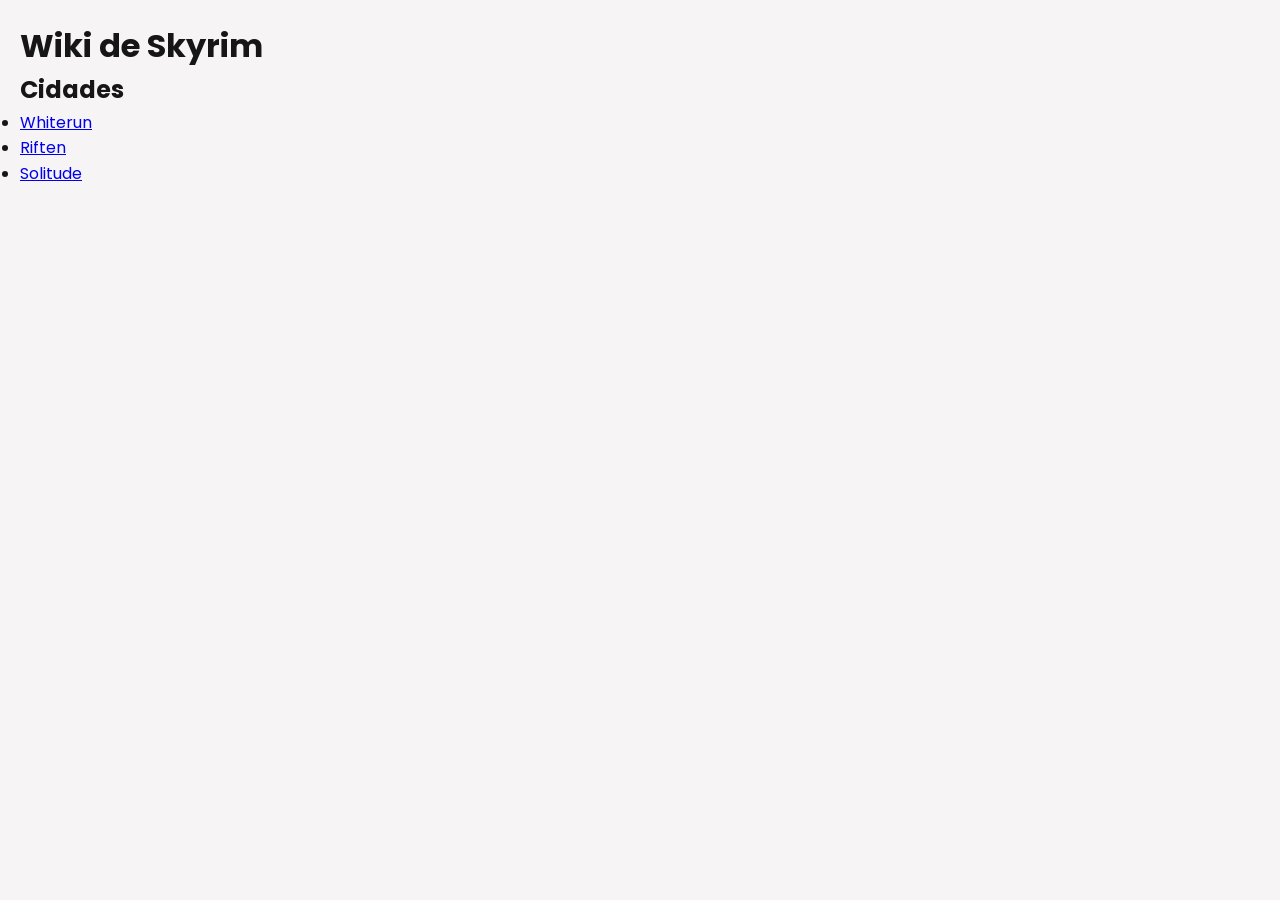
==== index.html @ c35c6330 "Primeiro commit" ====
<!DOCTYPE html>
<html lang="pt-BR">

<head>
    <meta charset="UTF-8">
    <title>Wiki de Skyrim</title>
    <link rel="stylesheet" href="styles.css">
</head>

<body>

    <h1>Wiki de Skyrim</h1>

    <h2>Cidades</h2>
<ul>
    <li><a href="whiterun.html">Whiterun</a></li>
    <li><a href="riften.html">Riften</a></li>
    <li><a href="solitude.html">Solitude</a></li>
</ul>

</body>

</html>
---- styles.css ----
@import url('https://fonts.googleapis.com/css2?family=Poppins:ital,wght@0,100;0,200;0,300;0,400;0,500;0,600;0,700;0,800;0,900;1,100;1,200;1,300;1,400;1,500;1,600;1,700;1,800;1,900&display=swap');
* {
    margin: 0;
    padding: 0;
    box-sizing: border-box;
    font-family: 'Poppins', sans-serif;
}

body {
    background-color: #dad3d33d;
    color: #161616;
    line-height: 1.6;
    padding: 20px;
}
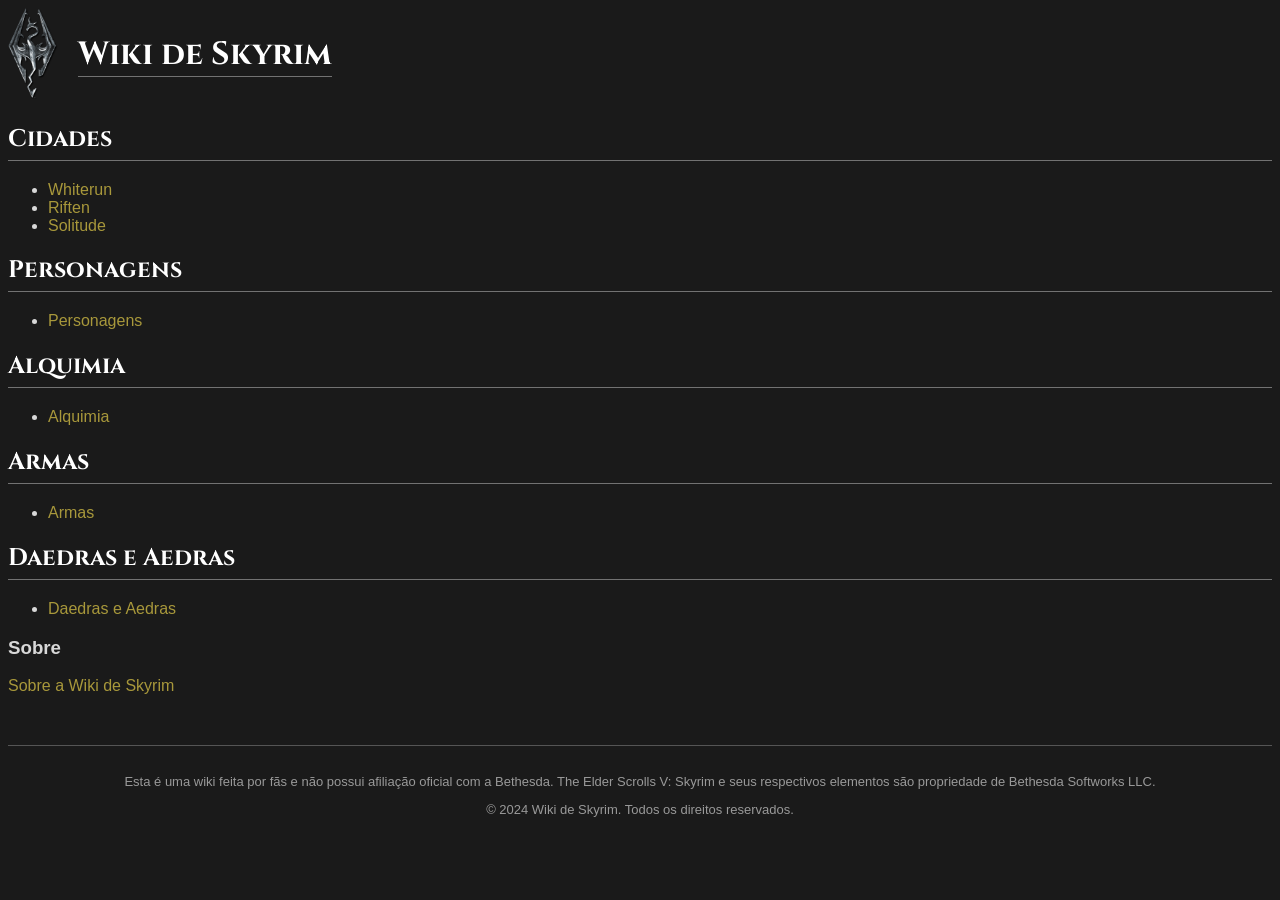
==== commit c7a5b1f9: "Alterações no CSS com mudança de background, fonte, imagem da logo e footeer." ====
--- a/index.html
+++ b/index.html
@@ -9,14 +9,54 @@
 
 <body>
 
-    <h1>Wiki de Skyrim</h1>
+    <header class="cabecalho">
+        <div class="logo-container">
+            <img src="logo-skyrim.png" alt="Logo de Skyrim" class="logo">
+        </div>
+        <h1>Wiki de Skyrim</h1>
+    </header>
 
     <h2>Cidades</h2>
-<ul>
-    <li><a href="whiterun.html">Whiterun</a></li>
-    <li><a href="riften.html">Riften</a></li>
-    <li><a href="solitude.html">Solitude</a></li>
-</ul>
+    <ul>
+        <li><a href="whiterun.html">Whiterun</a></li>
+        <li><a href="riften.html">Riften</a></li>
+        <li><a href="solitude.html">Solitude</a></li>
+    </ul>
+
+    <h2>Personagens</h2>
+    <ul>
+        <li><a href="#">Personagens</a></li>
+    </ul>
+
+    <h2>Alquimia</h2>
+    <ul>
+        <li><a href="#">Alquimia</a></li>
+    </ul>
+
+    <h2>Armas</h2>
+    <ul>
+        <li><a href="#">Armas</a></li>
+    </ul>
+
+    <h2>Daedras e Aedras</h2>
+    <ul>
+        <li><a href="#">Daedras e Aedras</a></li>
+    </ul>
+
+    <h3>Sobre</h3>
+    <a href="sobre.html">Sobre a Wiki de Skyrim</a>
+
+    <footer>
+        <p>
+            Esta é uma wiki feita por fãs e não possui afiliação oficial com a Bethesda.
+            The Elder Scrolls V: Skyrim e seus respectivos elementos são propriedade
+            de Bethesda Softworks LLC.
+        </p>
+
+        <p>
+            &copy; 2024 Wiki de Skyrim. Todos os direitos reservados.
+        </p>
+    </footer>
 
 </body>
 
--- a/styles.css
+++ b/styles.css
@@ -1,14 +1,64 @@
-@import url('https://fonts.googleapis.com/css2?family=Poppins:ital,wght@0,100;0,200;0,300;0,400;0,500;0,600;0,700;0,800;0,900;1,100;1,200;1,300;1,400;1,500;1,600;1,700;1,800;1,900&display=swap');
-* {
-    margin: 0;
-    padding: 0;
-    box-sizing: border-box;
-    font-family: 'Poppins', sans-serif;
+@import url('https://fonts.googleapis.com/css2?family=Cinzel:wght@700&display=swap');
+
+body {
+  background-color: #1a1a1a; 
+  color: #d8d8d8; 
+  font-family: Arial, sans-serif; 
 }
 
-body {
-    background-color: #dad3d33d;
-    color: #161616;
-    line-height: 1.6;
-    padding: 20px;
+h1 { 
+  font-family: 'Cinzel', serif; 
+  color: #ffffff;
+  border-bottom: 1px solid #727272; 
+  padding-bottom: 0px;
+}
+
+h2 {
+  font-family: 'Cinzel', serif; 
+  color: #ffffff;
+  border-bottom: 1px solid #727272; 
+  padding-bottom: 5px;
+}
+
+a {
+  color: #8da4c4; 
+  text-decoration: none; 
+}
+
+a:hover {
+  color: #ffffff; /* Fica branco quando passa o mouse por cima */
+}
+
+li a {
+  color: #a8983b; 
+  text-decoration: none; 
+} /* Cor dos links na lista */
+
+a {
+  color:  #a8983b; 
+  text-decoration: none; 
+} 
+
+.cabecalho {
+    display: flex;
+    align-items: center;
+    gap: 20px;
+}
+
+.cabecalho img {
+    width: 50px;
+    height: auto;
+}
+
+.cabecalho h1 {
+    margin: 0;
+}
+
+footer {
+    margin-top: 50px;
+    padding-top: 15px;
+    border-top: 1px solid #555;
+    color: #999;
+    font-size: 13px;
+    text-align: center;
 }
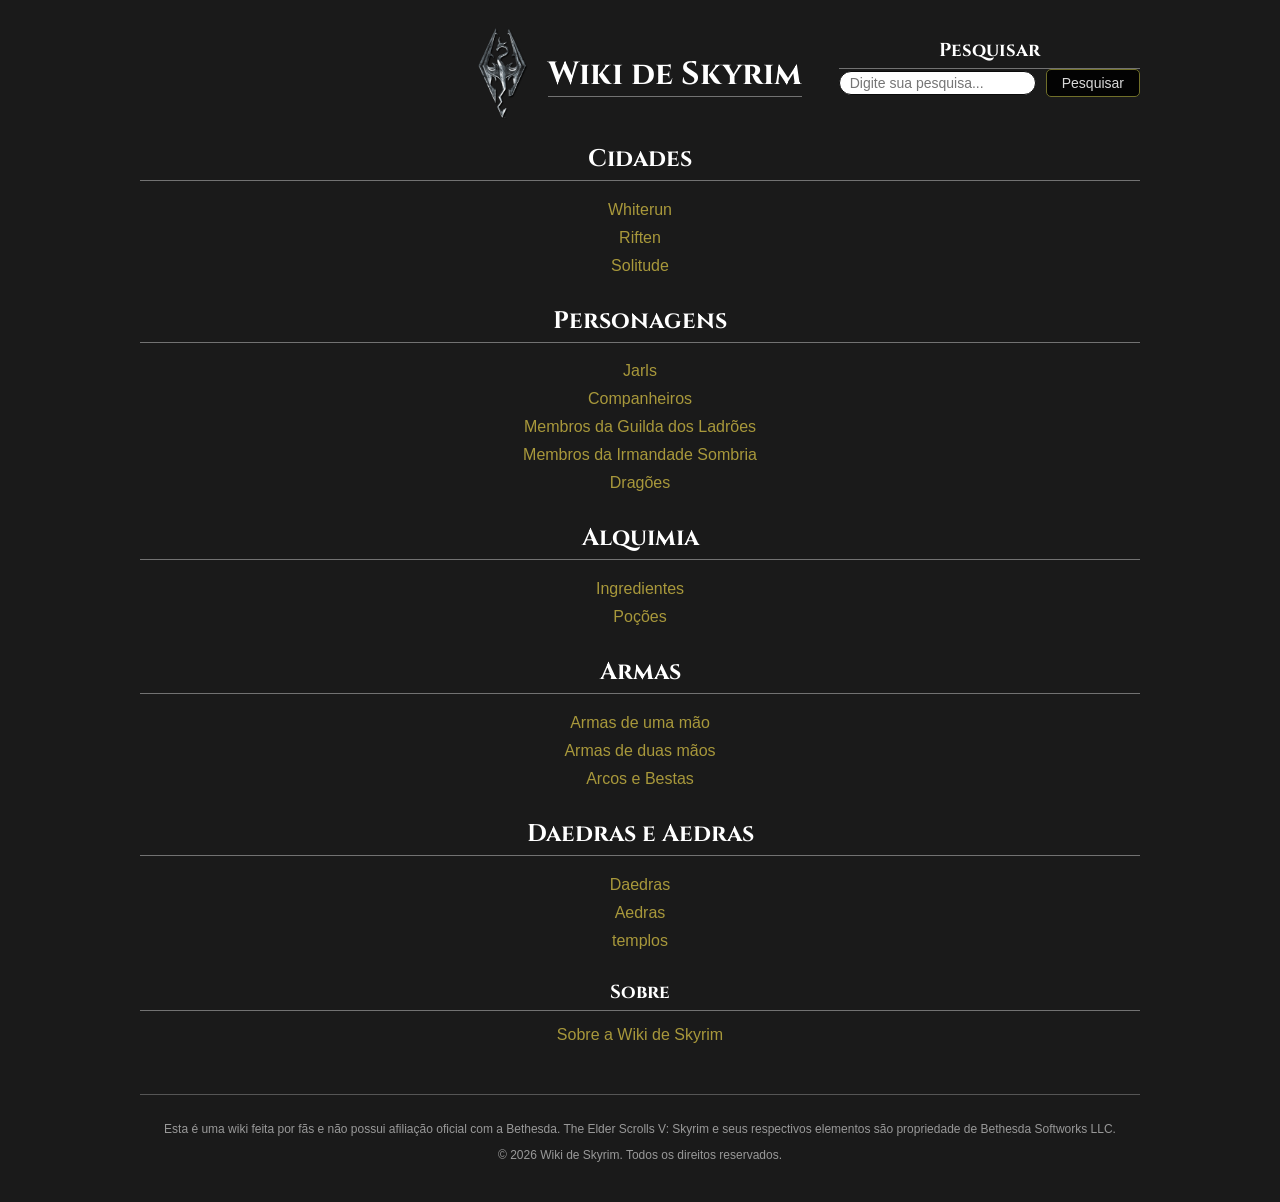
==== commit 5eaf5f59: "Adição de uma barra de pesquisa e centralização dos textos, logo e afins." ====
--- a/index.html
+++ b/index.html
@@ -9,54 +9,82 @@
 
 <body>
 
-    <header class="cabecalho">
-        <div class="logo-container">
-            <img src="logo-skyrim.png" alt="Logo de Skyrim" class="logo">
+    <div class="container">
+
+        <header class="cabecalho">
+            <div class="logo-container">
+                <img src="logo-skyrim.png" alt="Logo de Skyrim" class="logo">
+            </div>
+
+            <h1>Wiki de Skyrim</h1>
+
+        </header>
+
+        <div class="search-container">
+
+            <h3>Pesquisar</h3>
+            <form action="search.html" method="get">
+                <input type="text" name="query" placeholder="Digite sua pesquisa...">
+                <button type="submit">Pesquisar</button>
+            </form>
         </div>
-        <h1>Wiki de Skyrim</h1>
-    </header>
 
-    <h2>Cidades</h2>
-    <ul>
-        <li><a href="whiterun.html">Whiterun</a></li>
-        <li><a href="riften.html">Riften</a></li>
-        <li><a href="solitude.html">Solitude</a></li>
-    </ul>
+        <h2>Cidades</h2>
+        <ul>
+            <li><a href="whiterun.html">Whiterun</a></li>
+            <li><a href="riften.html">Riften</a></li>
+            <li><a href="solitude.html">Solitude</a></li>
+        </ul>
 
-    <h2>Personagens</h2>
-    <ul>
-        <li><a href="#">Personagens</a></li>
-    </ul>
+        <h2>Personagens</h2>
+        <ul>
+            <li><a href="#">Jarls</a></li>
+            <li><a href="#">Companheiros</a></li>
+            <li><a href="#">Membros da Guilda dos Ladrões</a></li>
+            <li><a href="#">Membros da Irmandade Sombria</a></li>
+            <li><a href="#">Dragões</a></li>
+        </ul>
 
-    <h2>Alquimia</h2>
-    <ul>
-        <li><a href="#">Alquimia</a></li>
-    </ul>
+        <h2>Alquimia</h2>
+        <ul>
+            <li><a href="#">Ingredientes</a></li>
+            <li><a href="#">Poções</a></li>
+        </ul>
 
-    <h2>Armas</h2>
-    <ul>
-        <li><a href="#">Armas</a></li>
-    </ul>
+        <h2>Armas</h2>
+        <ul>
+            <li><a href="#">Armas de uma mão</a></li>
+            <li><a href="#">Armas de duas mãos</a></li>
+            <li><a href="#">Arcos e Bestas</a></li>
+        </ul>
 
-    <h2>Daedras e Aedras</h2>
-    <ul>
-        <li><a href="#">Daedras e Aedras</a></li>
-    </ul>
+        <h2>Daedras e Aedras</h2>
+        <ul>
+            <li><a href="#">Daedras</a></li>
+            <li><a href="#">Aedras</a></li>
+            <li><a href="#">templos</a></li>
+        </ul>
 
-    <h3>Sobre</h3>
-    <a href="sobre.html">Sobre a Wiki de Skyrim</a>
 
-    <footer>
-        <p>
-            Esta é uma wiki feita por fãs e não possui afiliação oficial com a Bethesda.
-            The Elder Scrolls V: Skyrim e seus respectivos elementos são propriedade
-            de Bethesda Softworks LLC.
-        </p>
 
-        <p>
-            &copy; 2024 Wiki de Skyrim. Todos os direitos reservados.
-        </p>
-    </footer>
+        <h3>Sobre</h3>
+        <a href="sobre.html" class="link-sobre">Sobre a Wiki de Skyrim</a>
+
+
+
+        <footer>
+            <p>
+                Esta é uma wiki feita por fãs e não possui afiliação oficial com a Bethesda.
+                The Elder Scrolls V: Skyrim e seus respectivos elementos são propriedade
+                de Bethesda Softworks LLC.
+            </p>
+
+            <p>
+                &copy; 2026 Wiki de Skyrim. Todos os direitos reservados.
+            </p>
+        </footer>
+
+    </div>
 
 </body>
 
--- a/styles.css
+++ b/styles.css
@@ -1,64 +1,155 @@
 @import url('https://fonts.googleapis.com/css2?family=Cinzel:wght@700&display=swap');
 
 body {
-  background-color: #1a1a1a; 
-  color: #d8d8d8; 
-  font-family: Arial, sans-serif; 
+  background-color: #1a1a1a;
+  color: #d8d8d8;
+  font-family: Arial, sans-serif;
 }
 
-h1 { 
-  font-family: 'Cinzel', serif; 
+h1 {
+  font-family: 'Cinzel', serif;
   color: #ffffff;
-  border-bottom: 1px solid #727272; 
+  border-bottom: 1px solid #727272;
   padding-bottom: 0px;
 }
 
 h2 {
-  font-family: 'Cinzel', serif; 
+  font-family: 'Cinzel', serif;
   color: #ffffff;
-  border-bottom: 1px solid #727272; 
+  border-bottom: 1px solid #727272;
   padding-bottom: 5px;
+  text-align: center;
+  /* ADICIONADO: Centraliza o texto no meio da linha (risco) */
+}
+
+/* ADICIONADO: Criei a regra do h3 para que o "Sobre" e o "Pesquisar" também tenham a linha e fiquem centralizados */
+h3 {
+  font-family: 'Cinzel', serif;
+  color: #ffffff;
+  border-bottom: 1px solid #727272;
+  padding-bottom: 5px;
+  text-align: center;
+  margin: 0;
+  /* Remove a margem padrão para alinhar melhor na barra de pesquisa */
 }
 
 a {
-  color: #8da4c4; 
-  text-decoration: none; 
+  color: #8da4c4;
+  text-decoration: none;
 }
 
 a:hover {
-  color: #ffffff; /* Fica branco quando passa o mouse por cima */
+  color: #ffffff;
 }
 
 li a {
-  color: #a8983b; 
-  text-decoration: none; 
-} /* Cor dos links na lista */
-
-a {
-  color:  #a8983b; 
-  text-decoration: none; 
-} 
+  color: #a8983b;
+  text-decoration: none;
+}
 
 .cabecalho {
-    display: flex;
-    align-items: center;
-    gap: 20px;
+  display: flex;
+  /* CORRIGIDO: Alinha o conteúdo horizontalmente ao centro */
+  align-items: center;
+  justify-content: center;
+  /* ADICIONADO: Empurra os itens flex para o centro */
+  gap: 20px;
 }
 
 .cabecalho img {
-    width: 50px;
-    height: auto;
+  width: 50px;
+  height: auto;
 }
 
 .cabecalho h1 {
-    margin: 0;
+  margin: 0;
+  align-self: center;
+  max-width: 100%;
+}
+
+.search-container {
+  position: absolute;
+  /* ADICIONADO: Tira a barra do fluxo normal e a faz flutuar */
+  top: 30px;
+  /* ADICIONADO: Distância do topo do container */
+  right: 20px;
+  /* ADICIONADO: Distância da direita do container */
+  /* Você pode remover o display: flex, gap, etc., dessa classe pai se quiser, 
+     pois o formulário dentro dela já está cuidando do alinhamento */
+}
+
+/* ADICIONADO: Transforma o formulário em Flexbox para alinhar caixa de texto e botão perfeitamente ao meio */
+.search-container form {
+  display: flex;
+  align-items: center;
+  gap: 10px;
+}
+
+/* CORRIGIDO: Removido o ponto (.) antes da palavra input */
+input[type="text"] {
+  padding: 3px 10px;
+  /* REDUZIDO: Menos espaço interno deixa a caixa menor */
+  border: 1px solid #0a0a0a;
+  border-radius: 30px;
+  font-size: 14px;
+  /* ADICIONADO: Fonte um pouco menor */
+}
+
+/* CORRIGIDO: Removido o ponto (.) antes da palavra button */
+button {
+  background-color: #030303;
+  color: #d8d8d8;
+  border: 1px solid #706f29;
+  padding: 5px 15px;
+  /* REDUZIDO: Botão mais fino e delicado */
+  cursor: pointer;
+  border-radius: 5px;
+  font-size: 14px;
+  /* ADICIONADO: Fonte um pouco menor */
+}
+
+.container {
+  max-width: 1000px;
+  margin: 0 auto;
+  padding: 20px;
+  position: relative;
+  /* ADICIONADO: Transforma o container no "ponto de referência" */
 }
 
 footer {
-    margin-top: 50px;
-    padding-top: 15px;
-    border-top: 1px solid #555;
-    color: #999;
-    font-size: 13px;
-    text-align: center;
+  margin-top: 50px;
+  padding-top: 15px;
+  border-top: 1px solid #555;
+  color: #999;
+  font-size: 12px;
+  text-align: center;
+}
+
+ul {
+  list-style-type: none;
+  /* Esta é a mágica que remove as bolinhas pretas */
+  padding: 0;
+  /* Remove o recuo padrão do navegador */
+  margin-top: 15px;
+  /* Dá um espaço entre o título e a lista */
+  margin-bottom: 30px;
+  /* Dá um espaço entre o fim da lista e o próximo título */
+  text-align: center;
+  /* Centraliza os links para acompanharem os títulos que centralizamos antes */
+}
+
+li {
+  margin-bottom: 10px;
+  /* Dá um "respiro" (espaço) entre um link e outro para facilitar o clique */
+}
+
+.link-sobre {
+  display: block;
+  /* Transforma o link em um bloco que ocupa a largura total */
+  text-align: center;
+  /* Agora sim, centraliza o texto dentro desse bloco */
+  margin-top: 15px;
+  /* Dá um espacinho em relação à linha divisória */
+  color: #a8983b;
+  text-decoration: none;
 }
